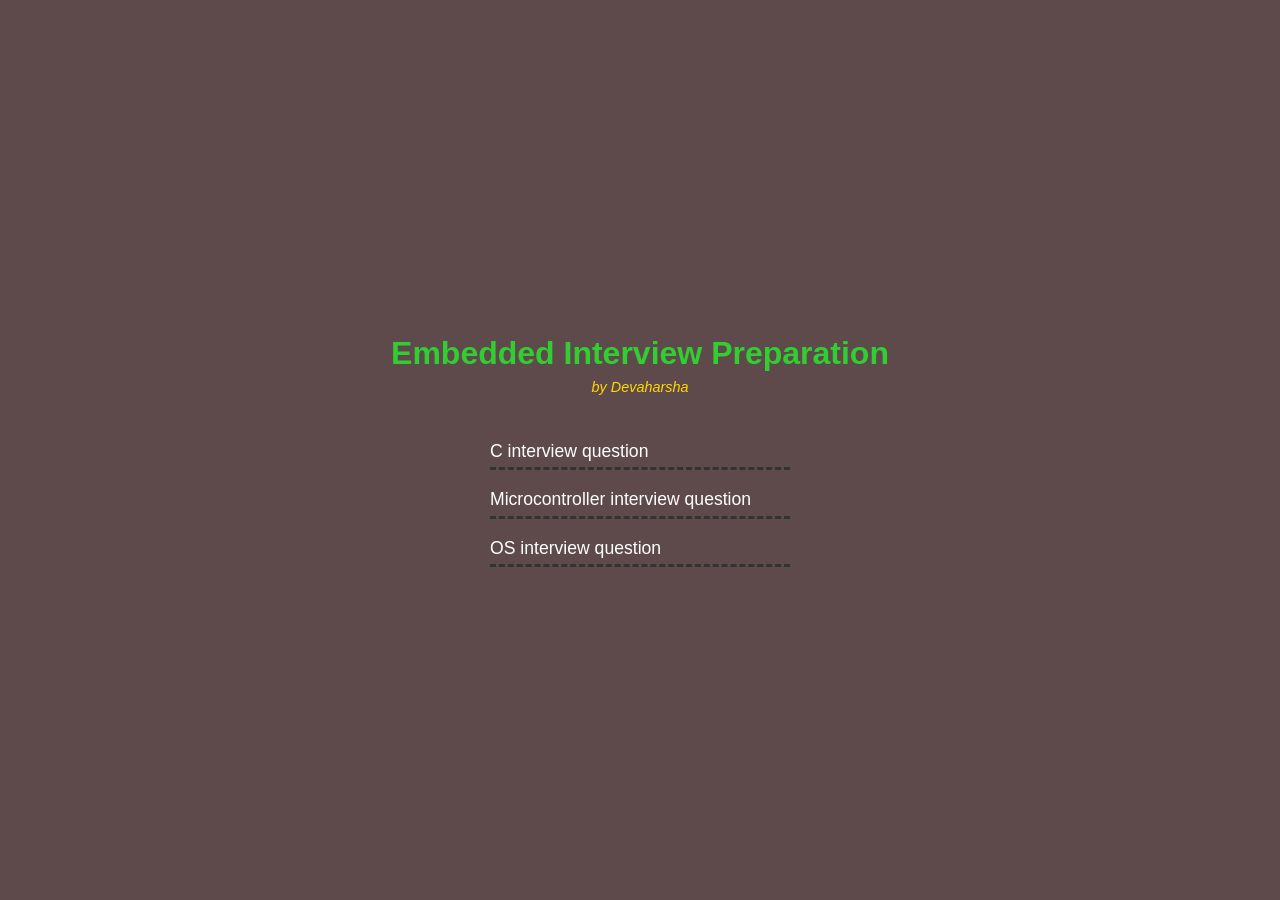
==== index.html @ 2de2dcab "Added interview prep" ====
<!DOCTYPE html>
<html lang="en">
<head>
  <meta charset="UTF-8" />
  <title>Embedded Interview Preparation</title>
  <link rel="stylesheet" href="style.css">
</head>
<body>
  <h1>Embedded Interview Preparation</h1>
  <div class="byline">by Devaharsha</div>

  <div class="menu">
    <a href="#c">C interview question</a>
    <hr class="divider" />
    <a href="#micro">Microcontroller interview question</a>
    <hr class="divider" />
    <a href="#os">OS interview question</a>
    <hr class="divider" />
  </div>
</body>
</html>
---- style.css ----
body {
  background-color: #5e4a4a; /* dark earthy brown */
  font-family: 'Segoe UI', sans-serif;
  color: white;
  display: flex;
  flex-direction: column;
  align-items: center;
  justify-content: center;
  height: 100vh;
  margin: 0;
}

h1 {
  color: limegreen;
  font-size: 2rem;
  margin-bottom: 0.2em;
}

.byline {
  color: gold;
  font-style: italic;
  margin-bottom: 2em;
  font-size: 0.9rem;
}

.menu {
  width: 300px;
  text-align: left;
}

.menu a {
  text-decoration: none;
  color: white;
  display: block;
  margin: 1em 0 0.3em;
  font-size: 1.1rem;
}

.divider {
  border: none;
  border-top: 3px dashed #333;
  margin: 0 0 1.2em;
}
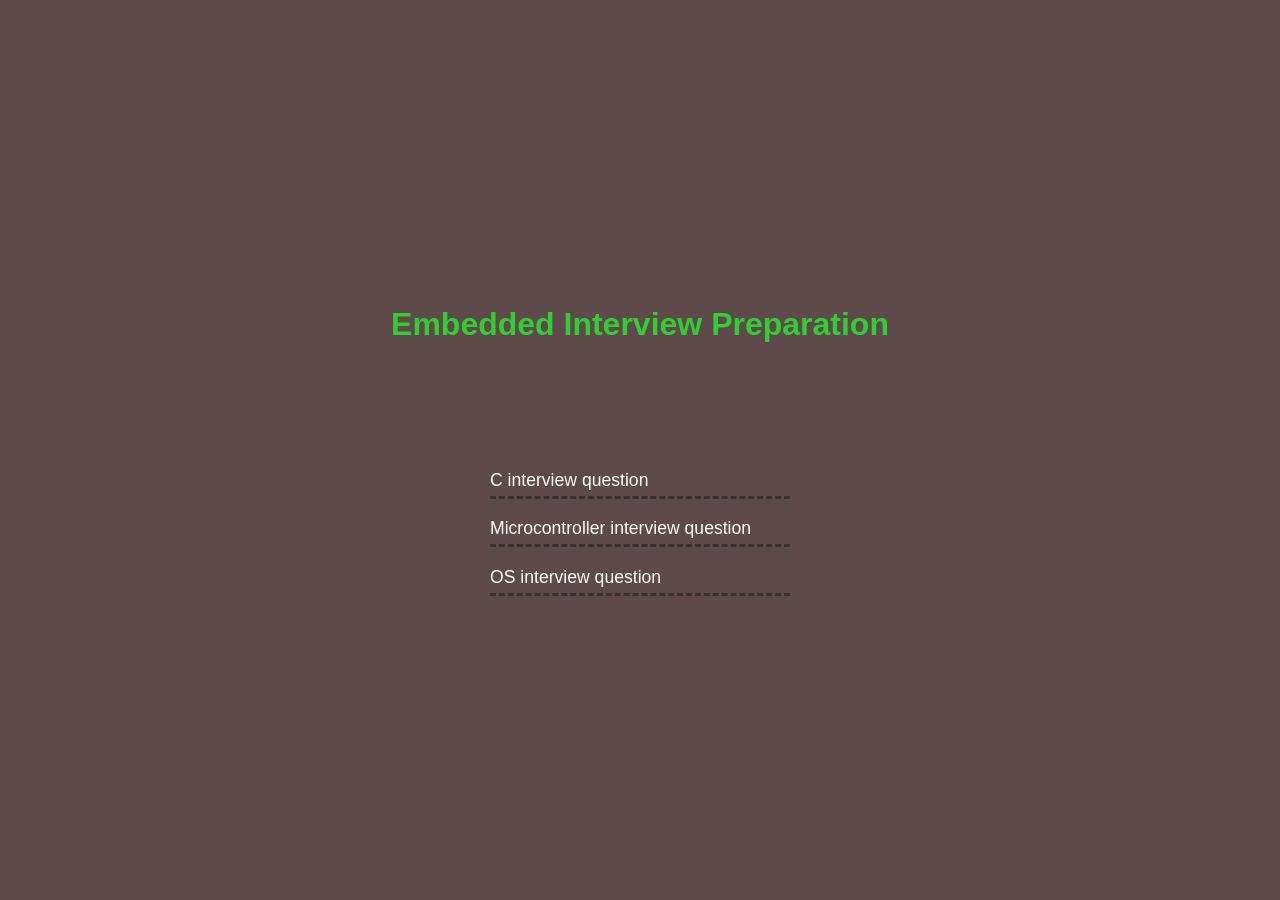
==== commit c2580bcd: "Added html code" ====
--- a/index.html
+++ b/index.html
@@ -1,4 +1,3 @@
-
 <!DOCTYPE html>
 <html lang="en">
 <head>
@@ -8,7 +7,7 @@
 </head>
 <body>
   <h1>Embedded Interview Preparation</h1>
-  <div class="byline">by Devaharsha</div>
+  <div class="byline" id="byline">by Devaharsha</div>
 
   <div class="menu">
     <a href="#c">C interview question</a>
@@ -18,5 +17,13 @@
     <a href="#os">OS interview question</a>
     <hr class="divider" />
   </div>
+
+  <script>
+  window.onload = () => {
+    setTimeout(() => {
+      document.getElementById("byline").style.opacity = 1;
+    }, 1000); 
+  };
+</script>
 </body>
 </html>
--- a/style.css
+++ b/style.css
@@ -20,8 +20,10 @@
 .byline {
   color: gold;
   font-style: italic;
-  margin-bottom: 2em;
+  margin-bottom: 6em;
   font-size: 0.9rem;
+  opacity: 0;
+  transition: opacity 1s ease-in;
 }
 
 .menu {
